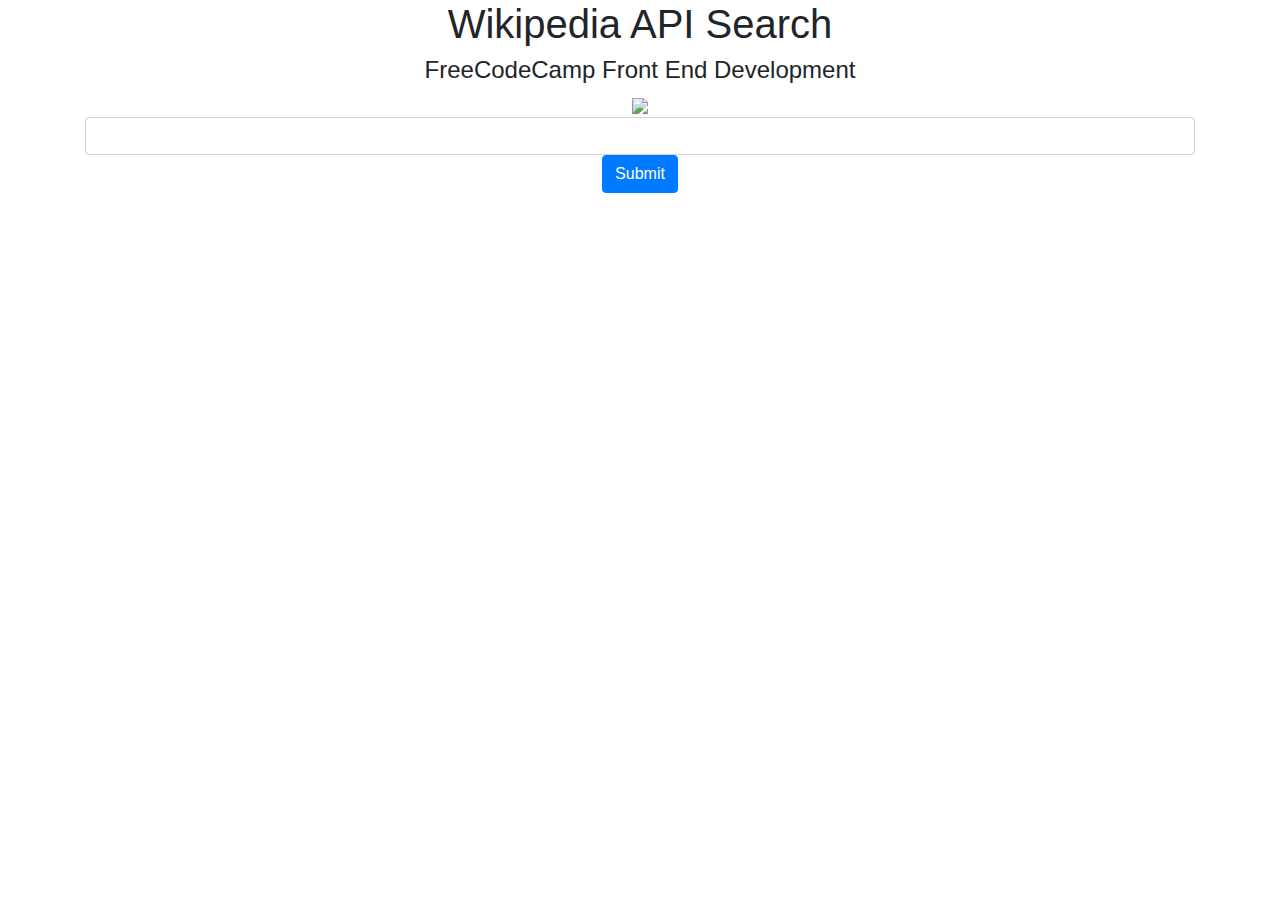
==== index.html @ abfa804c "Add files via upload" ====
<!DOCTYPE html>
<html >
<head>
  <meta charset="UTF-8">
  <title>Wikipedia Viewer.</title>
  <link href="https://fonts.googleapis.com/css?family=Rubik" rel="stylesheet">
  
  <link rel='stylesheet prefetch' href='https://cdnjs.cloudflare.com/ajax/libs/twitter-bootstrap/4.0.0-alpha.6/css/bootstrap.min.css'>

      <link rel="stylesheet" href="css/style.css">

  
</head>

<body>
  <div class="container">
  <div class="text-center">  
  <h1>Wikipedia API Search</h1>
  <h4>FreeCodeCamp Front End Development</h4>
    <a href="https://en.wikipedia.org/wiki/Special:Random" target="_blank">
    <img src="https://upload.wikimedia.org/wikipedia/commons/thumb/d/de/Wikipedia_Logo_1.0.png/220px-Wikipedia_Logo_1.0.png">
    </a>
    <input class="form-control" id="searchTerm">
    <button id="search" type="button" class="btn btn-primary">Submit</button>
    <ul id="output">      
    </ul>
</div></div>
  <script src='https://cdnjs.cloudflare.com/ajax/libs/jquery/3.1.1/jquery.min.js'></script>

    <script src="js/index.js"></script>

</body>
</html>
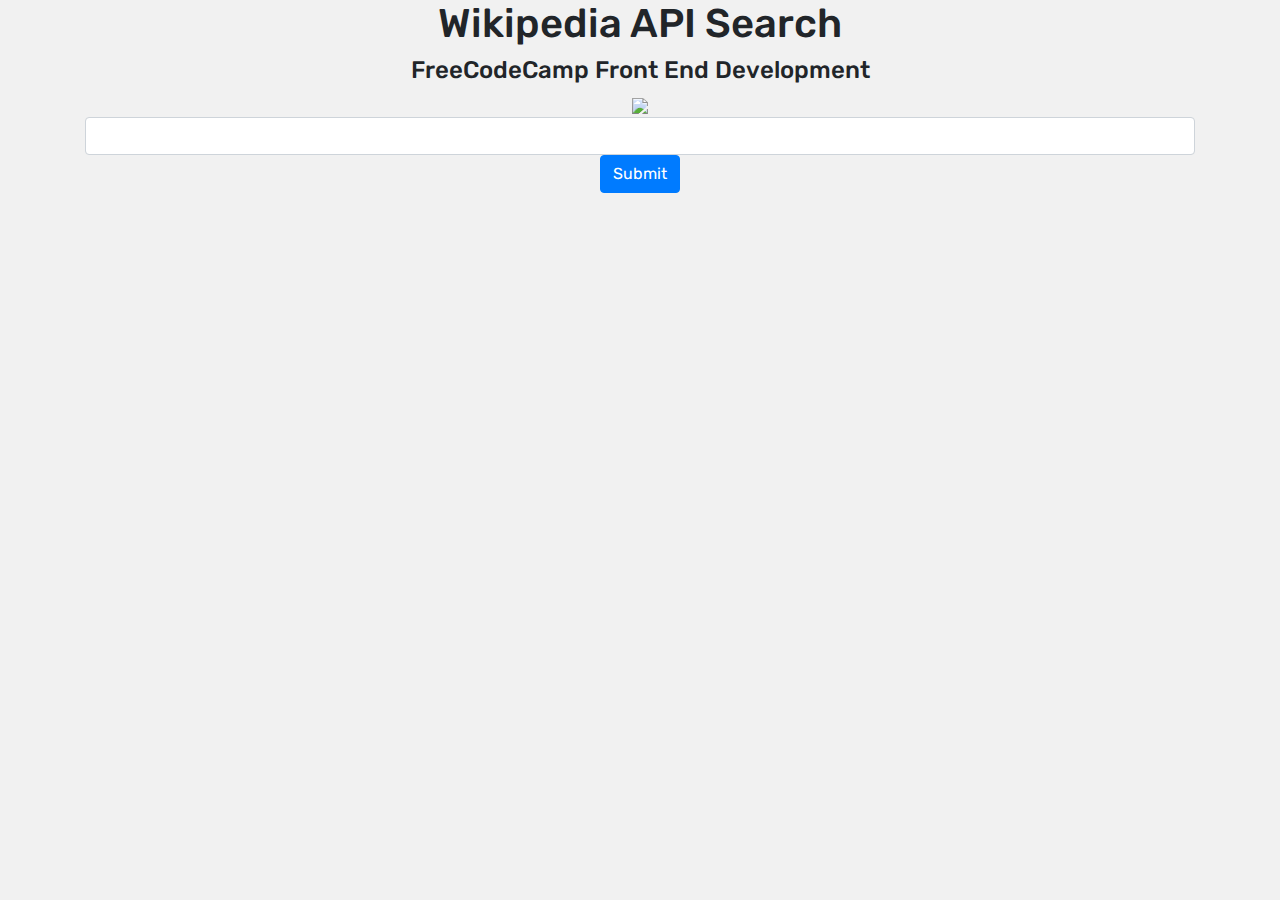
==== commit 9262f0ab: "Update index.html" ====
--- a/index.html
+++ b/index.html
@@ -7,7 +7,7 @@
   
   <link rel='stylesheet prefetch' href='https://cdnjs.cloudflare.com/ajax/libs/twitter-bootstrap/4.0.0-alpha.6/css/bootstrap.min.css'>
 
-      <link rel="stylesheet" href="css/style.css">
+      <link rel="stylesheet" href="/style.css">
 
   
 </head>
--- a/style.css
+++ b/style.css
@@ -0,0 +1,7 @@
+body{
+  font-family: "Rubik", sans-serif;
+  background-color: rgba(238, 238, 238, 0.81);
+  background-image:url("https://img.clipartfest.com/4791aeb608330557407d158660bd9995_open-book-pic-clipart-open-book-background-clipart_1425-933.jpeg");
+  background-blend-mode: color;
+  background-attachment:fixed;  
+}